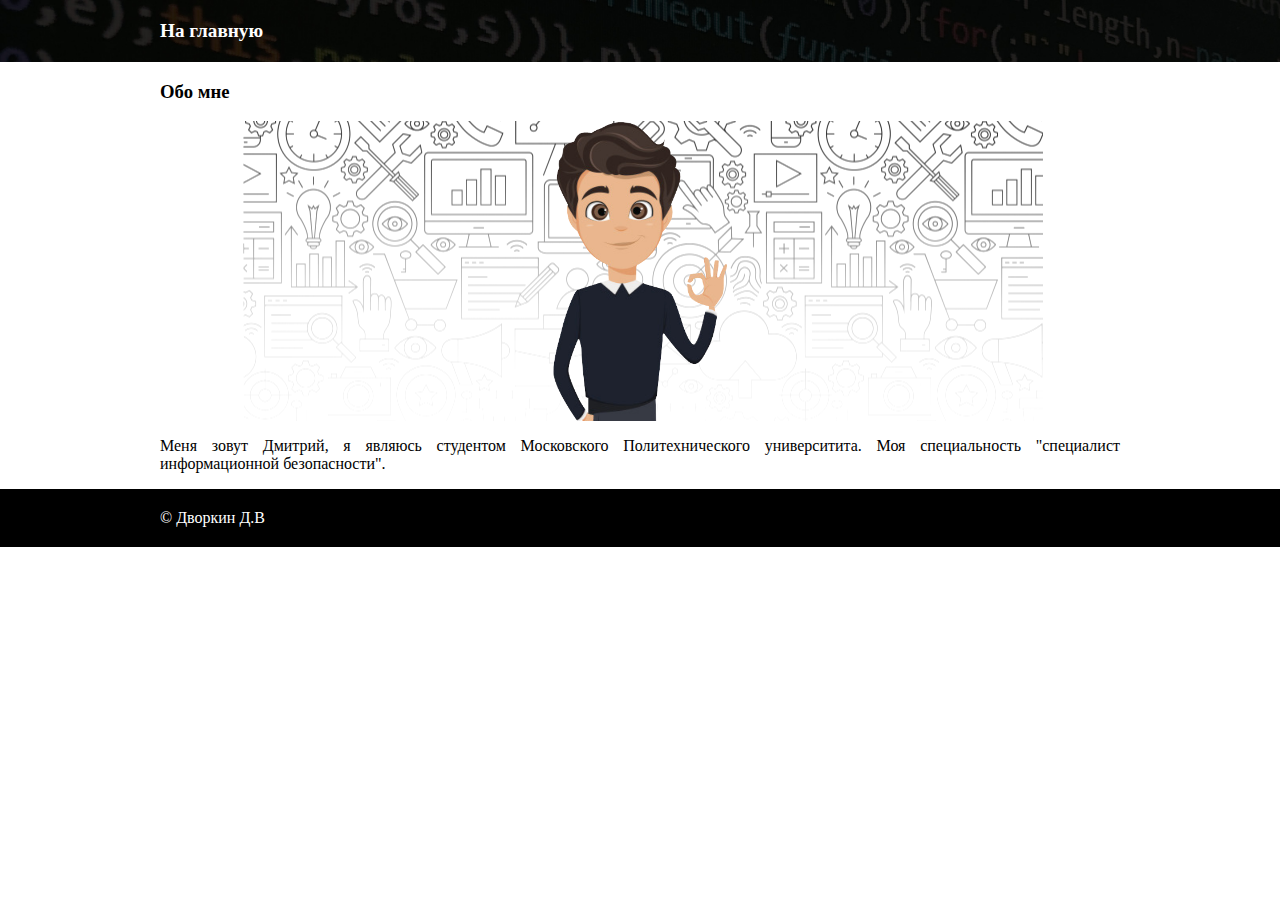
==== lab1/about.html @ 152a2b38 "Add files via upload" ====
<!DOCTYPE html>
<html lang="ru">

<head>
    <meta charset="UTF-8">
    <title>Веб - разработчик Дворкин Д.В</title>
    <link rel="stylesheet" href="style.css">
</head>

<body>
    <header class="header">
        <div class="container">
            <nav class="main-menu">
                <ul>
                    <li><a href="index.html">На главную</a></li>
                </ul>
            </nav>
        </div>
    </header>

    <main>
        <div class="container">
            <section id="about">
                <h3>Обо мне</h3>

                <figure class="avatar">
                    <img src="images/person.png" alt="person">
                </figure>

                <p> Меня зовут Дмитрий, я являюсь студентом Московского Политехнического университита. 
                    Моя специальность "специалист информационной безопасности".
                </p>
            </section>

        </div>
    </main>

    <footer class="footer">
        <div class="container">
            &copy; Дворкин Д.В
        </div>
    </footer>
</body>

</html>
---- lab1/style.css ----
body {
    margin: 0;
}

header {
    background-color: black;
    color: white;
    padding: 20px 0;
    font-size: 1.2rem;
    font-weight: bold;
    background-image: url(images/background.jpg);
    background-size: cover;
}

.main-menu ul {
    list-style: none;
    margin: 0;
    padding: 0;
}

.main-menu li {
    display: inline;
    margin-right: 10px;
}

.main-menu li:last-child {
    margin-right: 0;
}

.main-menu a {
    text-decoration: none;
    color: white;
}

.container {
    max-width: 75%;
    margin: 0 auto;
}

p {
    text-align: justify;
}

.footer {
    background-color: black;
    padding: 20px 0;
    color: white;
}

.avatar {
    text-align: center;
    height: 300px;
    background-image: url(images/background1.png);
    background-repeat: no-repeat;
    background-position: center;
}

.avatar img {
    height: 100%;
}

.text-center {
    text-align: center;
}

.w-50 {
    width: 50%;
}

.mx-auto {
    margin-left: auto;
    margin-right: auto;
}

.btn {
    display: inline-block;
    text-decoration: none;
    color: black;
    border: 2px solid black;
    padding: 10px;
    border-radius: 5px;
}
.contact-me-btn {
    color: white;
    border-color: white;
}
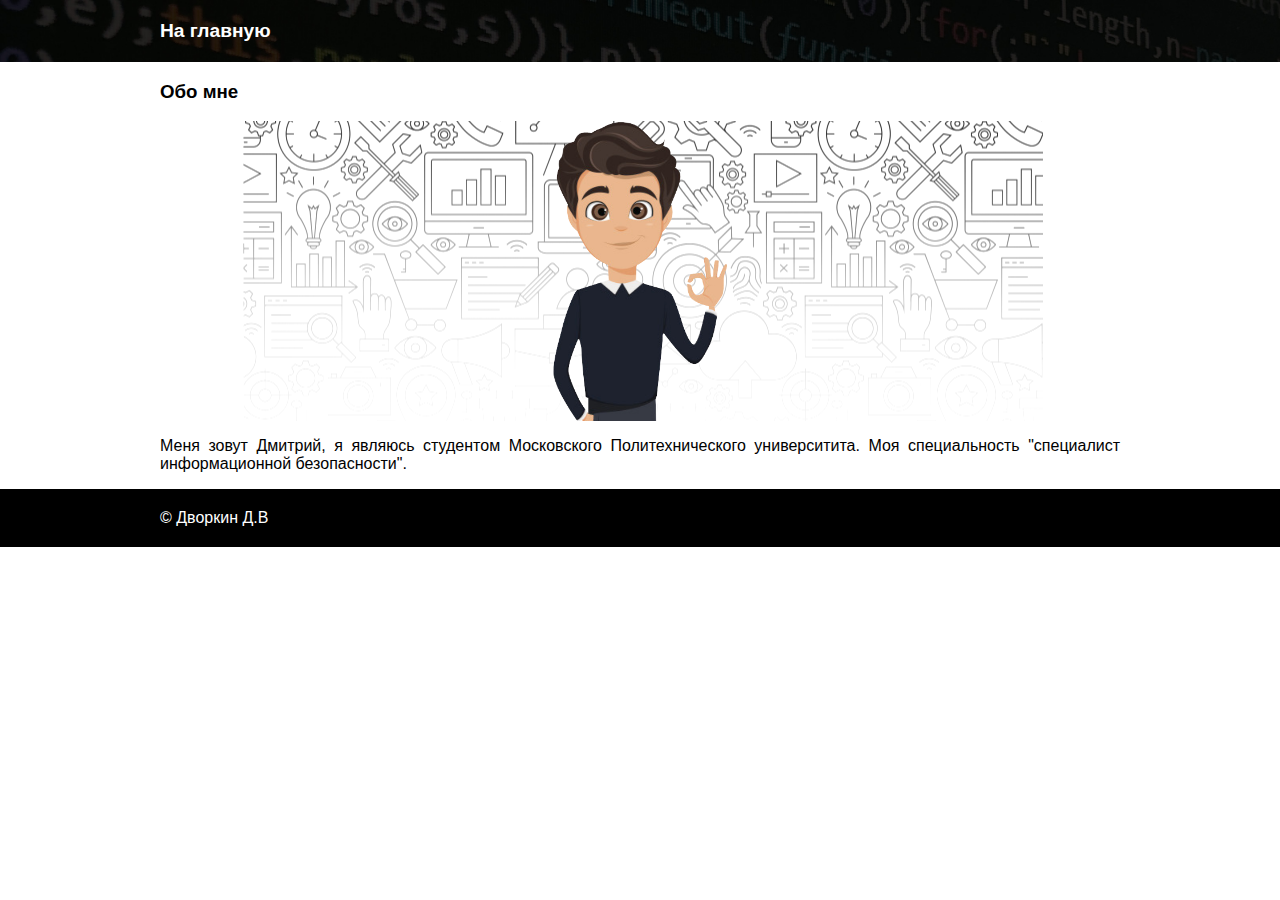
==== commit 3619277c: "Add files via upload" ====
--- a/lab1/about.html
+++ b/lab1/about.html
@@ -42,4 +42,7 @@
     </footer>
 </body>
 
-</html>+
+
+       
+   --- a/lab1/style.css
+++ b/lab1/style.css
@@ -1,5 +1,6 @@
 body {
     margin: 0;
+    font-family: 'Roboto', sans-serif;
 }
 
 header {
@@ -83,4 +84,15 @@
 .contact-me-btn {
     color: white;
     border-color: white;
-}+}
+
+table{
+    border-collapse: collapse;
+}
+
+th, td{
+    border: 1px solid black;
+    text-align: center;
+    padding: 5px;
+}
+
